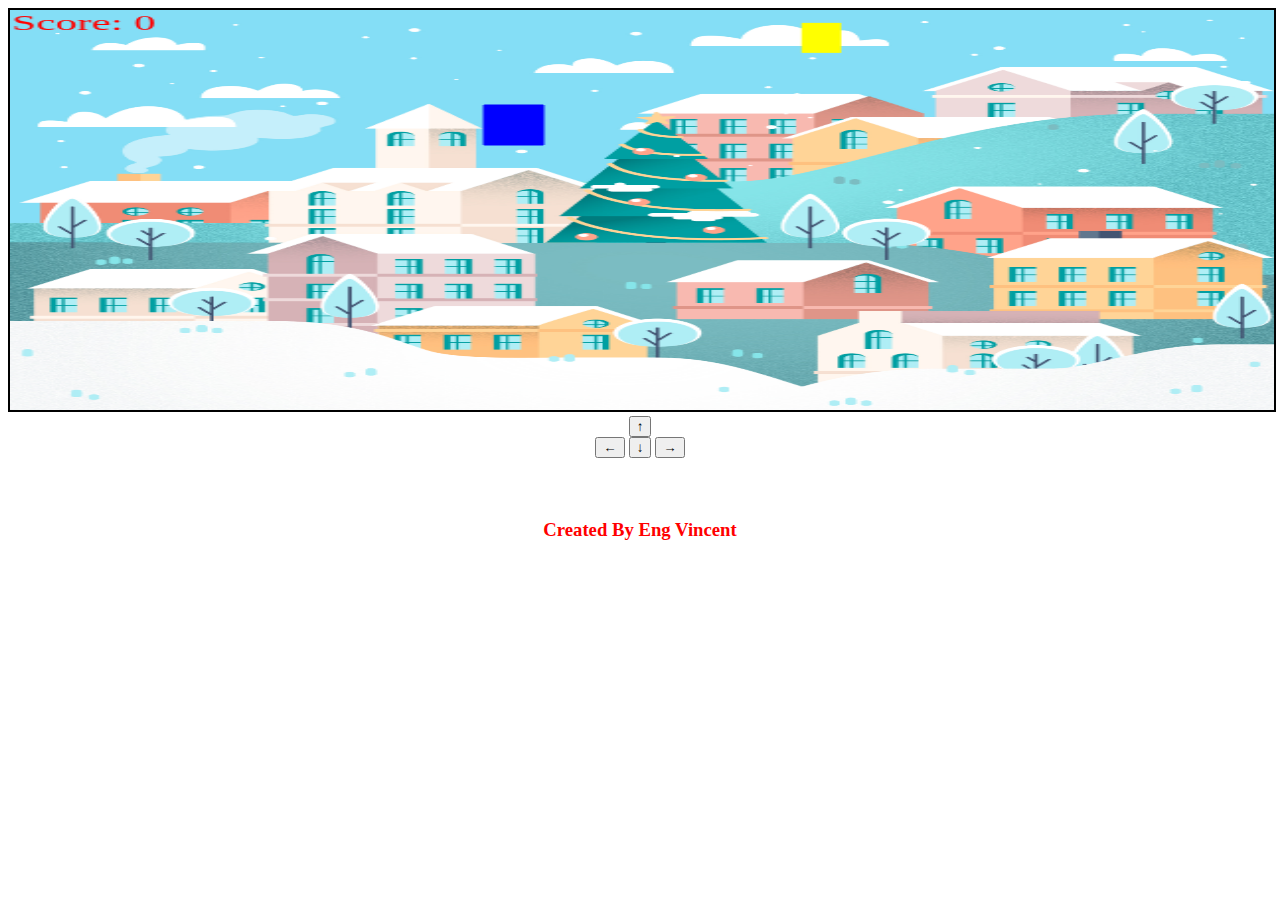
==== coin.html @ 606d0a64 "coin game upload" ====
<!DOCTYPE html>
    <html>
        <head>
            <title>Coin_game</title>
            <meta charset = "UTF-8">
            <meta name = "author" content = "Eng vincent">
            <link rel = "stylesheet" type = "text/css" href = "coin.css">
            <script src = "jQuery.3.6.4.min.js"></script>
            <script defer src = "coin.js"></script>
        </head>
        <body>
            <canvas id = "canvas" width = "640" height = "400"></canvas>
            <br> 
            <div align = "center">
            <button id = "up" >↑</button> <br/>
            <button id = "left">←</button>
            <button id = "down">↓</button>
            <button id = "right">→</button>
            </div>
                <h4 id = "level">Level 1</h4>
            <h5 style = "text-align: center" id = "level_up">Congratulations Kiongozi, Unaendelea kupanda level ya Wakuu</h5>
            <h3 id = "move">Created By Eng Vincent</h3>
            
        </body>
    </html>
---- coin.css ----
#canvas{
    height: 400px;
    width: 100%;
    border: solid 2px black;
}
#level
{
        color:  transparent;
    text-align: center;
        background: url("lvl.gif");
                -webkit-background-clip: text;
    -o-background-clip: text;
    
}
#level_up{
    font-size: 16px;
    color: transparent;
    font-style: oblique;
    background: -moz-linear-gradient(left, red 40%, blue 45%, yellow, pink);
    -webkit-background-clip: text;
    -o-background-clip: text;
    
}

#move
{
    text-align: center;
    color:  red;
    animation: move 5s linear 0s infinite alternate forwards;
}

@keyframes move
{
    0% {color: red;}
    25% {color: purple;}
    50% { color: green;}
    100% { color: pink;}
}
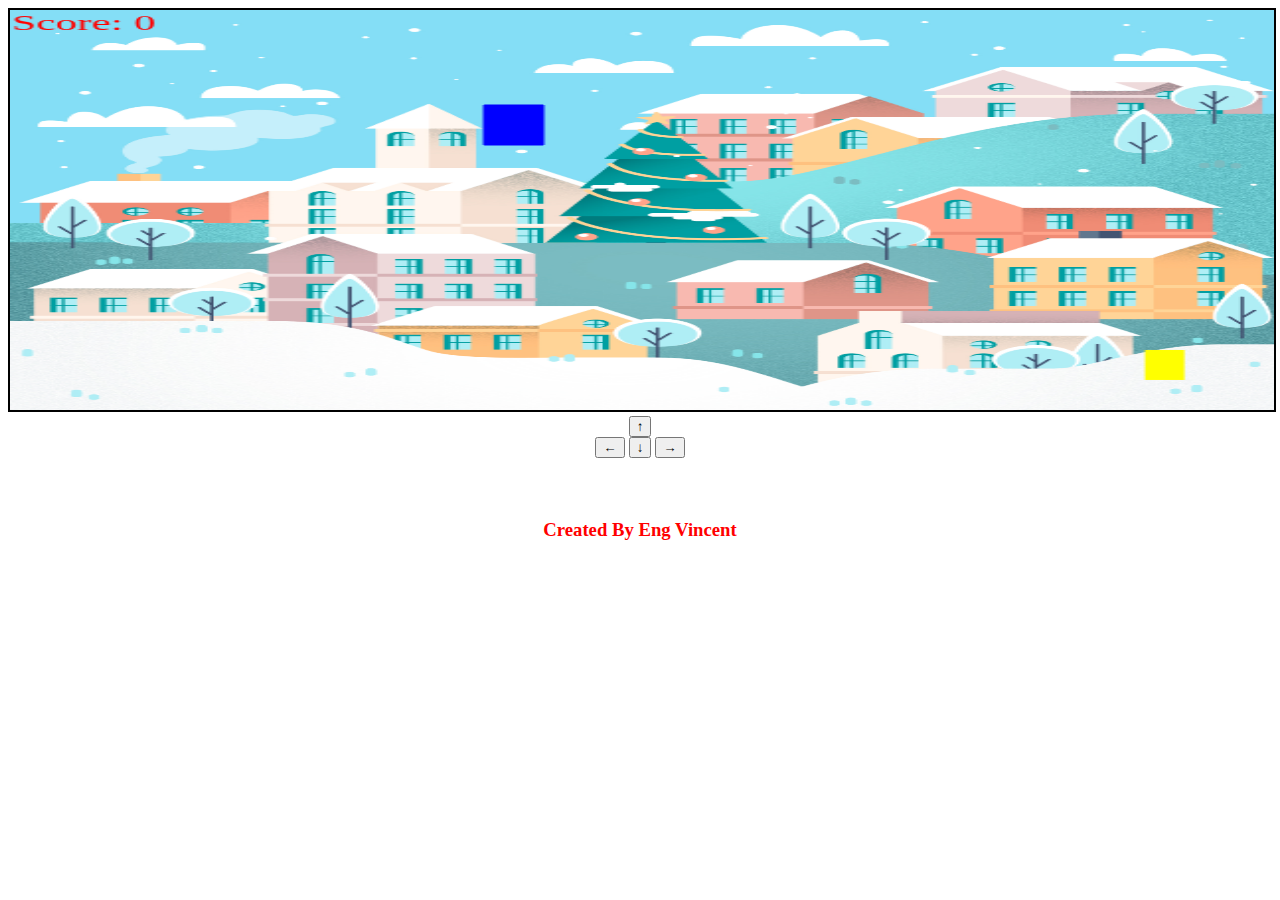
==== commit 7c8c1b91: "coin update11" ====
--- a/coin.html
+++ b/coin.html
@@ -4,6 +4,7 @@
             <title>Coin_game</title>
             <meta charset = "UTF-8">
             <meta name = "author" content = "Eng vincent">
+            <meta name = "viewport" content = "width=device-width, initial-scale=1.0">
             <link rel = "stylesheet" type = "text/css" href = "coin.css">
             <script src = "jQuery.3.6.4.min.js"></script>
             <script defer src = "coin.js"></script>
@@ -11,7 +12,7 @@
         <body>
             <canvas id = "canvas" width = "640" height = "400"></canvas>
             <br> 
-            <div align = "center">
+            <div id = "button_aligner" align = "center">
             <button id = "up" >↑</button> <br/>
             <button id = "left">←</button>
             <button id = "down">↓</button>
--- a/coin.css
+++ b/coin.css
@@ -35,4 +35,20 @@
     25% {color: purple;}
     50% { color: green;}
     100% { color: pink;}
+}
+@media (max-width: 600px) and (orientation: portrait)
+{
+ #canvas{
+    height: 550px;
+    width: 100%;
+    border: solid 2px black;
+}
+#button_aligner
+{
+    display: flex;
+    justify-content: space-around;
+    flex-wrap: wrap;
+    flex-shrink: 1;
+    flex-grow: 1;
+}
 }